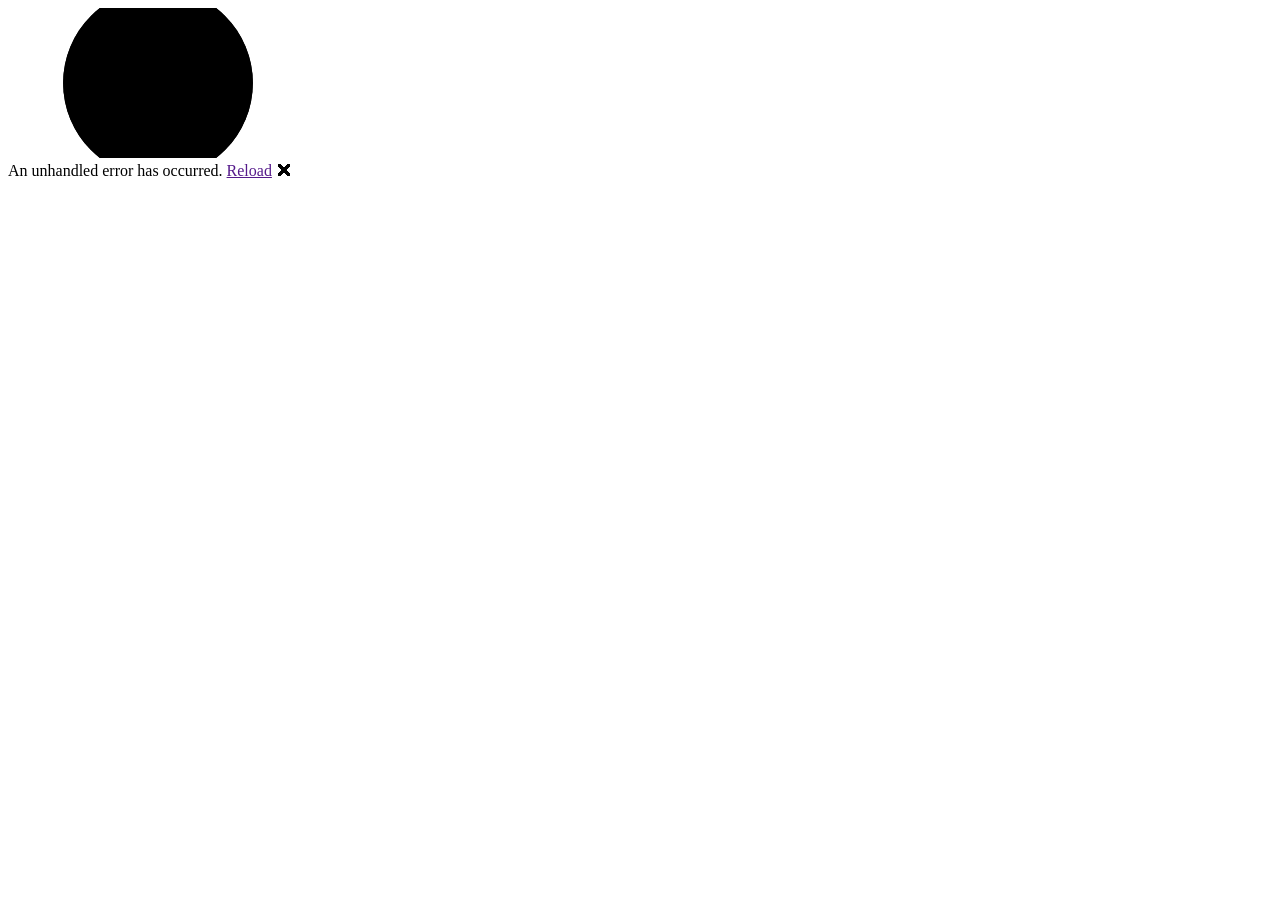
==== F1ZoneSolution/F1Zone.Blazor/wwwroot/index.html @ c8ccb720 "Add files via upload 0311 allas" ====
<!DOCTYPE html>
<html lang="en">

<head>
    <meta charset="utf-8" />
    <meta name="viewport" content="width=device-width, initial-scale=1.0" />
    <title>F1Zone.Blazor</title>
    <base href="/" />
    <link rel="stylesheet" href="css/bootstrap/bootstrap.min.css" />
    <link rel="stylesheet" href="css/app.css" />
    <link rel="icon" type="image/png" href="favicon.png" />
    <link href="F1Zone.Blazor.styles.css" rel="stylesheet" />
</head>

<body>
    <div id="app">
        <svg class="loading-progress">
            <circle r="40%" cx="50%" cy="50%" />
            <circle r="40%" cx="50%" cy="50%" />
        </svg>
        <div class="loading-progress-text"></div>
    </div>

    <div id="blazor-error-ui">
        An unhandled error has occurred.
        <a href="" class="reload">Reload</a>
        <a class="dismiss">🗙</a>
    </div>
    <script src="_framework/blazor.webassembly.js"></script>
</body>

</html>
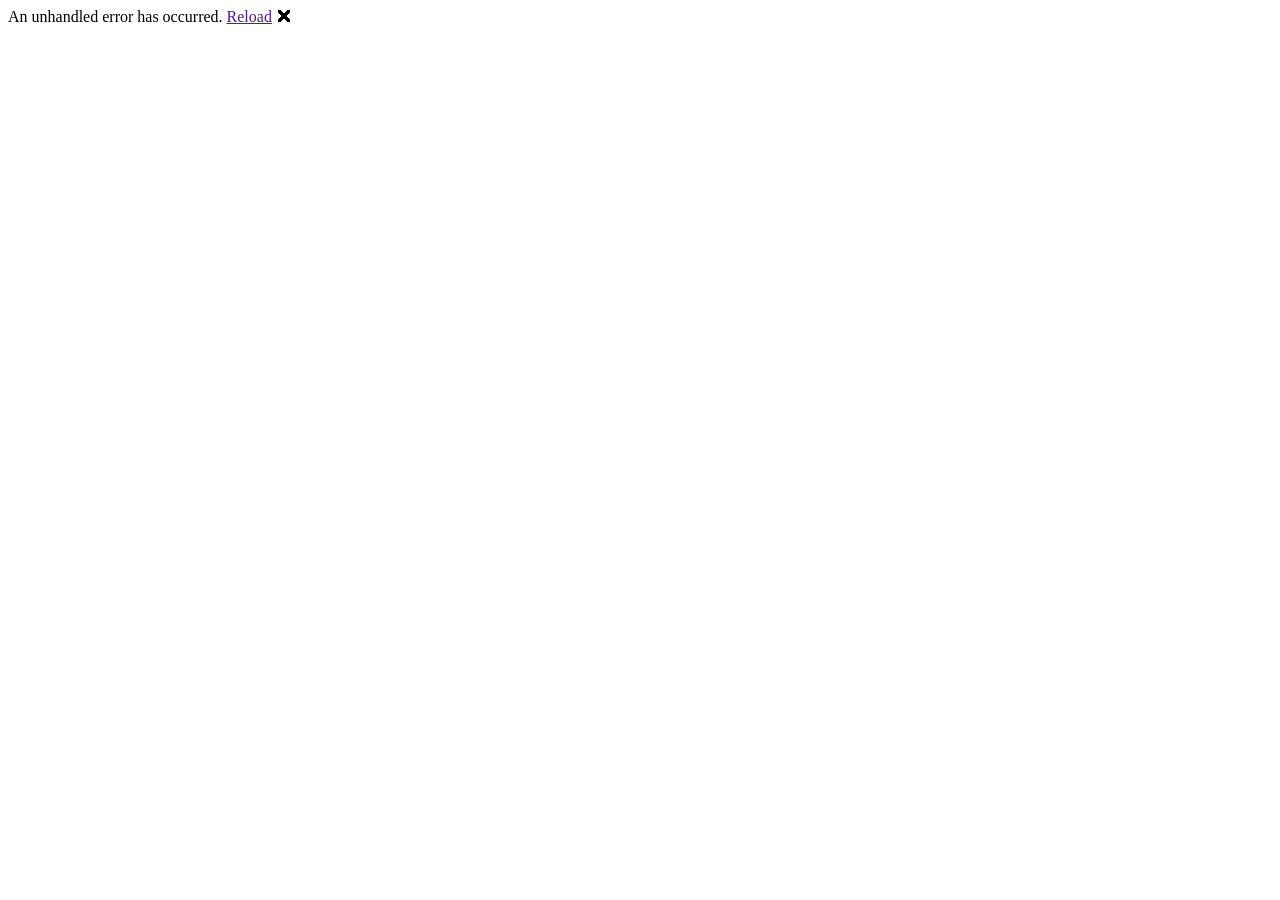
==== commit 7210b8e1: "0319" ====
--- a/F1ZoneSolution/F1Zone.Blazor/wwwroot/index.html
+++ b/F1ZoneSolution/F1Zone.Blazor/wwwroot/index.html
@@ -14,11 +14,11 @@
 
 <body>
     <div id="app">
-        <svg class="loading-progress">
+        <!--<svg class="loading-progress">
             <circle r="40%" cx="50%" cy="50%" />
             <circle r="40%" cx="50%" cy="50%" />
         </svg>
-        <div class="loading-progress-text"></div>
+        <div class="loading-progress-text"></div>-->
     </div>
 
     <div id="blazor-error-ui">
--- a/F1ZoneSolution/F1Zone.Blazor/wwwroot/css/app.css
+++ b/F1ZoneSolution/F1Zone.Blazor/wwwroot/css/app.css
@@ -0,0 +1,75 @@
+/* Glob�lis s�t�t t�ma be�ll�t�sa */
+body {
+    background-color: #111111;
+    color: #ffffff;
+    font-family: 'Segoe UI', Tahoma, Geneva, Verdana, sans-serif;
+    margin: 0;
+    padding: 0;
+}
+
+/* Resetelj�k az alap�rtelmezett marg�kat */
+* {
+    box-sizing: border-box;
+}
+
+
+/* A f� s�v elrendez�se */
+nav {
+    display: flex;
+    justify-content: space-between;
+    align-items: center;
+    background-color: #111111; 
+    padding: 1.2rem 2.5rem;
+    border-bottom: 3px solid #e10600; 
+}
+
+    /* A log� form�z�sa */
+    nav .logo {
+        color: #e10600; 
+        font-size: 1.6rem;
+        font-weight: 900;
+        text-decoration: none;
+        letter-spacing: 2px;
+    }
+
+    /* A lista, ami egym�s mell� rendezi a linkeket */
+    nav .nav-links {
+        display: flex;
+        list-style: none;
+        gap: 2.5rem; 
+        margin: 0;
+        padding: 0;
+    }
+
+        /* Maguk a linkek (Kezd�lap, P�ly�k, stb.) */
+        nav .nav-links li a {
+            color: #cccccc;
+            text-decoration: none; 
+            font-size: 0.95rem;
+            font-weight: 600;
+            text-transform: uppercase;
+            transition: color 0.3s ease;
+        }
+
+            /* Ha r�viszed az egeret a linkre, kivil�gosodik */
+            nav .nav-links li a:hover {
+                color: #ffffff;
+            }
+
+    /* A Bejelentkez�s gomb */
+    nav .login-btn {
+        background-color: #e10600;
+        color: white;
+        border: none;
+        padding: 0.7rem 1.8rem;
+        font-weight: 700;
+        text-transform: uppercase;
+        cursor: pointer;
+        border-radius: 4px;
+        transition: background-color 0.3s ease, transform 0.2s ease;
+    }
+
+        nav .login-btn:hover {
+            background-color: #bf0500;
+            transform: scale(1.05); 
+        }
